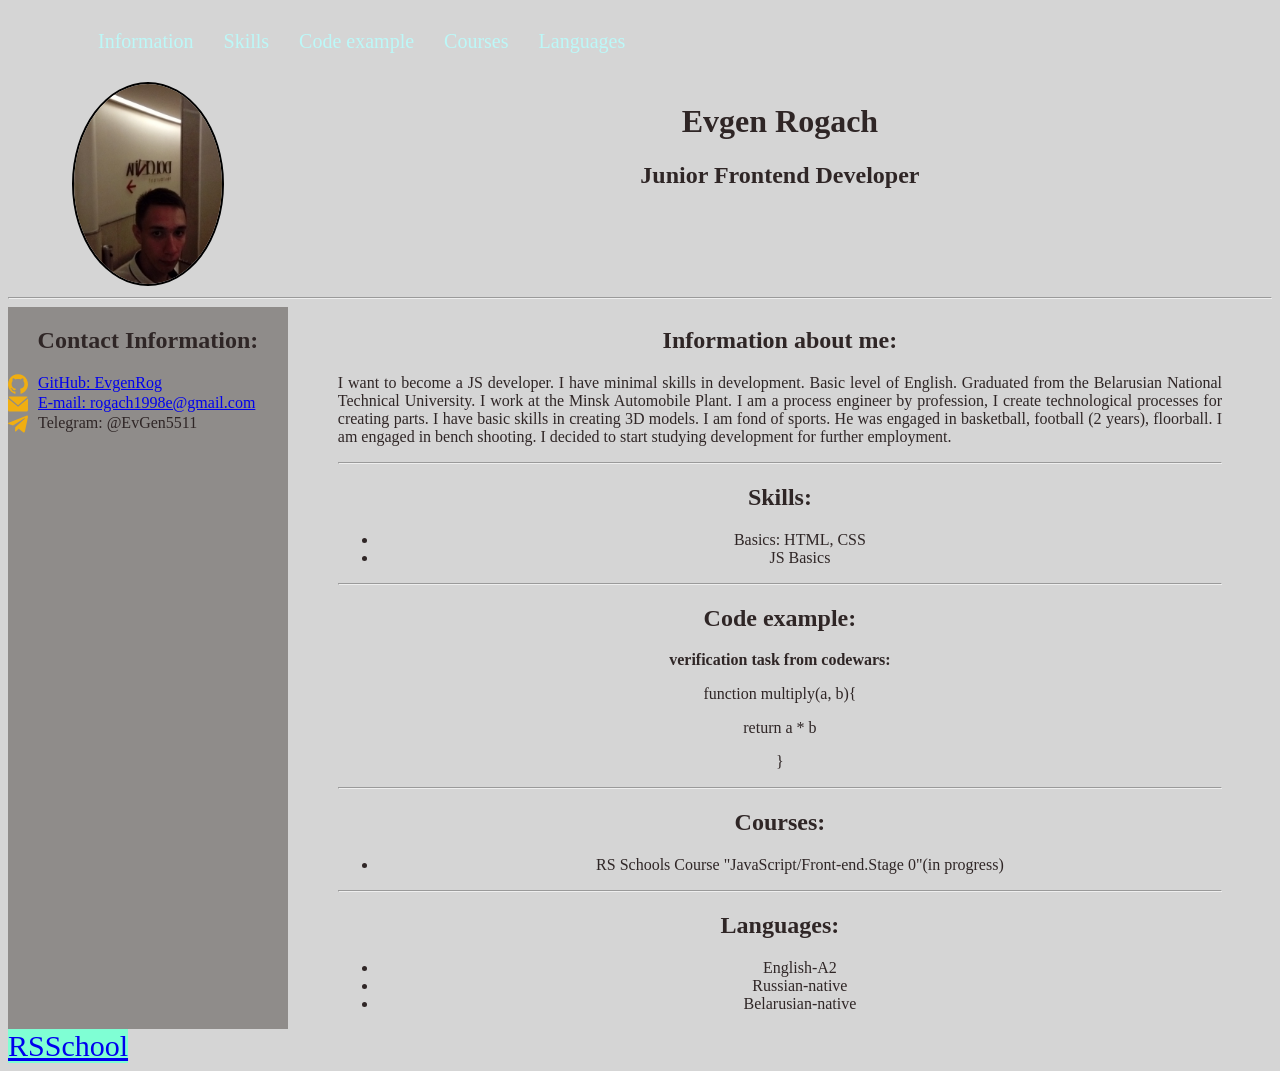
==== index.html @ e3767f77 "feat: add banner" ====
<!DOCTYPE html>

<head>
	<meta charset="UTF-8">
	<meta name="viewport" content="width=device-width, initial-scale=1.0">
	<link rel="stylesheet" href="./style.css">
	<title>RSSchool CV</title>
</head>

<body>
	<nav class="header__nav">
		<ul class="header__list">
			<li class="header__item">
				<a href="#about-information" class="header__link">Information</a>
			</li>
			<li class="header__item">
				<a href="#skills-and-proficiency" class="header__link">Skills</a>
			</li>
			<li class="header__item">
				<a href="#code-example" class="header__link">Code example</a>
			</li>
			<li class="header__item">
				<a href="#courses" class="header__link">Courses</a>
			</li>
			<li class="header__item">
				<a href="#Languages" class="header__link">Languages</a>
			</li>
		</ul>
	</nav>
	<header class="header">
		<div class="left-column">
			<img src="./myph.jpg" class="picture" alt="my avatar">
		</div>
		<div class="right-column">
			<h1 id="Evgen-Rogach">Evgen Rogach</h1>
			<h2 id="junior-frontend-developer">Junior Frontend Developer</h2>
		</div>
	</header>
	<main>
		<hr />
		<section class="information">
			<div class="left-column contact">
				<h2 id="contact-information">Contact Information:</h2>
				<ul class="information-list">
					<li class="contact-item">
						<div class="contact-image contact-image-github"></div>
						<a href="https://github.com/EvgenRog">GitHub: EvgenRog</a>
					</li>
					<li class="contact-item">
						<div class="contact-image contact-image-email"></div>
						<a href="http://my.mail.ru/mail/rogach1998e/">E-mail: rogach1998e@gmail.com</a>
					</li>
					<li class="contact-item">
						<div class="contact-image contact-image-telegram"></div>
						<span>Telegram: @EvGen5511</span>
					</li>
				</ul>
			</div>
			<div class="right-column">
				<h2 id="about-information">Information about me:</h2>
				<ul class="information-list">
					<li>
						<p>I want to become a JS developer. I have minimal skills in development. Basic level of
							English.
							Graduated
							from the Belarusian National Technical University. I work at the Minsk Automobile Plant. I
							am a
							process
							engineer by profession, I create technological processes for creating parts. I have basic
							skills in
							creating 3D models. I am fond of sports. He was engaged in basketball, football (2 years),
							floorball. I
							am engaged in bench shooting. I decided to start studying development for further
							employment.</p>
					</li>
				</ul>
				<hr />
				<h2 id="skills-and-proficiency">Skills:</h2>
				<ul>
					<li>Basics: HTML, CSS</li>
					<li>JS Basics</li>
				</ul>
				<hr />
				<h2 id="code-example">Code example:</h2>
				<p><strong>verification task from codewars:</strong></p>
				function multiply(a, b){
				<p> return a * b</p>
				<p>}</p>
				<hr />
				<h2 id="courses">Courses:</h2>
				<ul>
					<li>RS Schools Course "JavaScript/Front-end.Stage 0"(in progress)</li>
				</ul>
				<hr />
				<h2 id="Languages">Languages:</h2>
				<ul>
					<li>English-A2</li>
					<li>Russian-native</li>
					<li>Belarusian-native</li>
				</ul>
			</div>
		</section>
		<header class="header__teacher">
			<a href="https://rollingscopes.com/" class="header__course">RSSchool</a>
		</header>
	</main>
</body>
---- style.css ----
body {
	background-color: rgba(2, 2, 2, 0.164);
	color: rgb(47, 38, 38);
}
.header {
	display: flex;
	height: 200px;
	justify-content: left;
	margin: 15px 0;
}
.header__nav {
	padding-left: 50px;
}
.header__list {
	display: flex;
	flex-wrap: wrap;
	list-style: none;
}
.header__item {
	margin-right: 30px;
}
.header__link {
	font-size: 20px;
	line-height: 50px;
	color: rgb(188, 248, 248);
	text-decoration: none;
}
.contact {
	background-color: rgb(143, 140, 138);
}
.left-column {
	width: 400px;
	text-align: center;
}

.right-column {
	width: 100%;
	text-align: center;
	padding: 0 50px;
}

.picture {
	height: 200px;
	border-radius: 50%;
	border: 2px solid black;
}

.information-list {
	padding: 0;
	list-style: none;
	text-align: justify;
}

.information {
	display: flex;
	justify-content: space-around;
}

.contact-item {
	display: flex;
}
.contact-image {
	background-position: center left;
	background-repeat: no-repeat;
	background-size: cover;
	width: 20px;
	height: 20px;
	margin-right: 10px;
}
.contact-image-github {
	background-image: url(./github.svg);
}
.contact-image-telegram {
	background-image: url(./telegram.svg);
}
.contact-image-email {
	background-image: url(./email.svg);
}
.header__teacher {
	display: flex;
	flex-wrap: wrap;
	list-style: none;
}
.header__course {
	font-size: 30px;
	background-color: aquamarine;
}
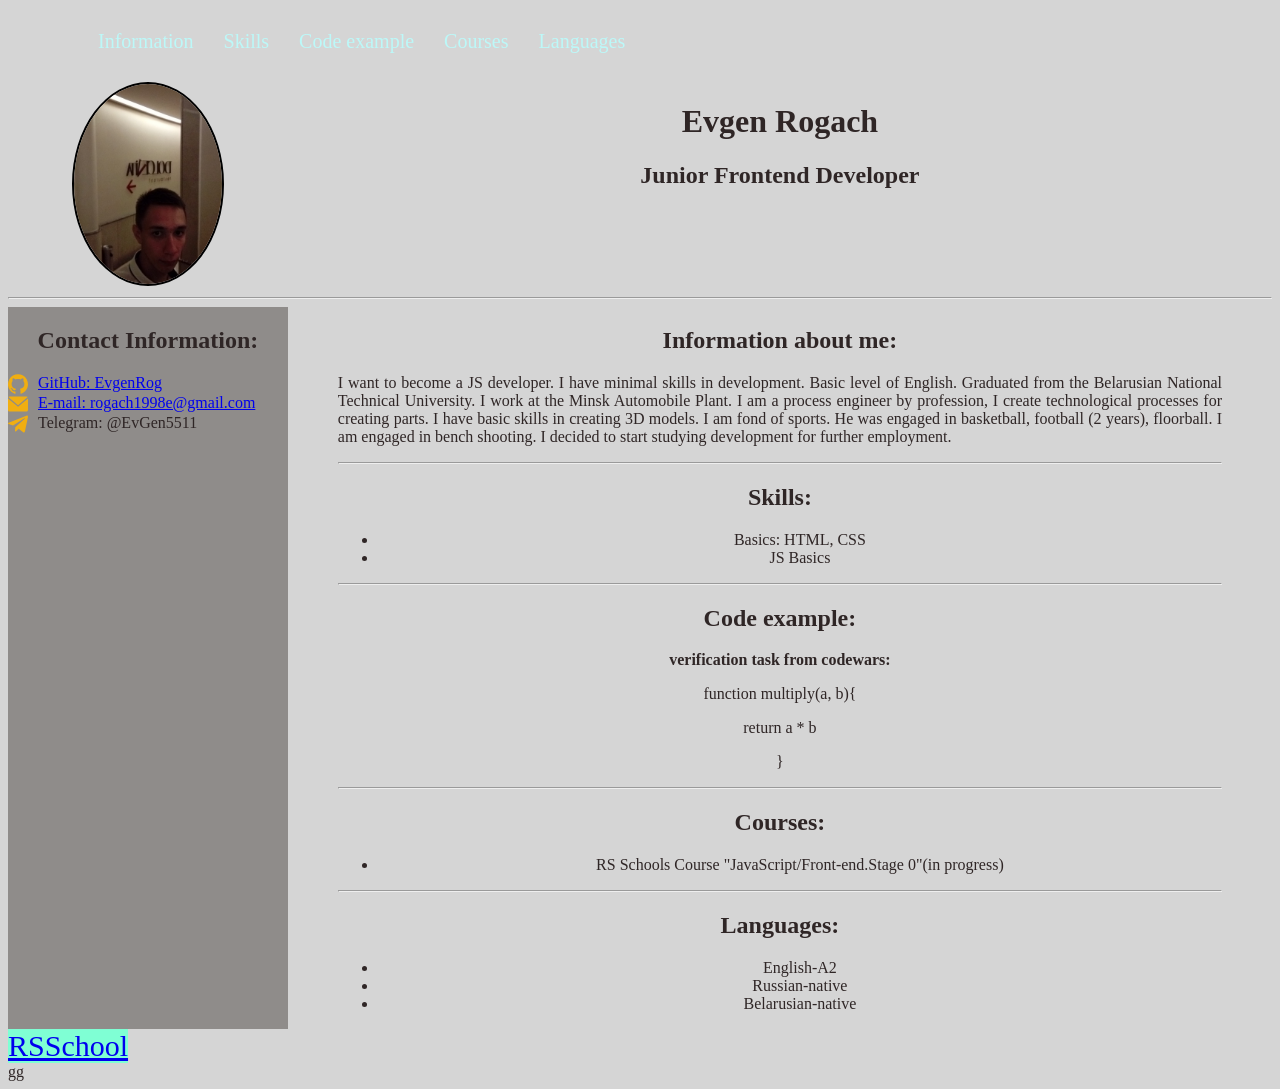
==== commit cde2956d: "refactor: rename vars for better readability" ====
--- a/index.html
+++ b/index.html
@@ -104,4 +104,5 @@
 			<a href="https://rollingscopes.com/" class="header__course">RSSchool</a>
 		</header>
 	</main>
-</body>+</body>
+gg
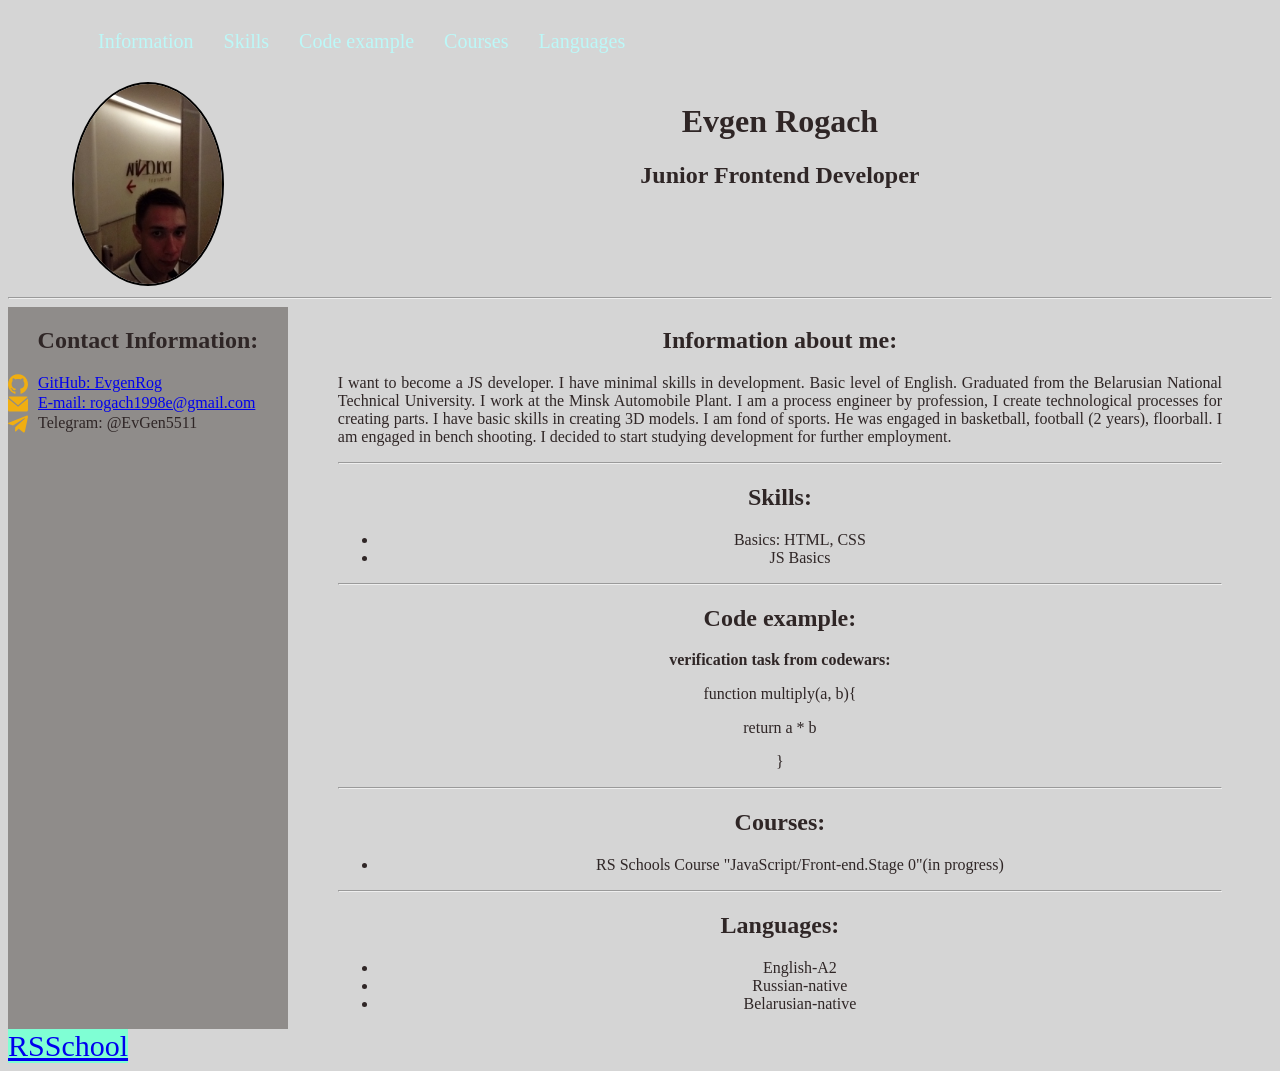
==== commit 07dc15e5: "refactor: apply eslint" ====
--- a/index.html
+++ b/index.html
@@ -105,4 +105,3 @@
 		</header>
 	</main>
 </body>
-gg
